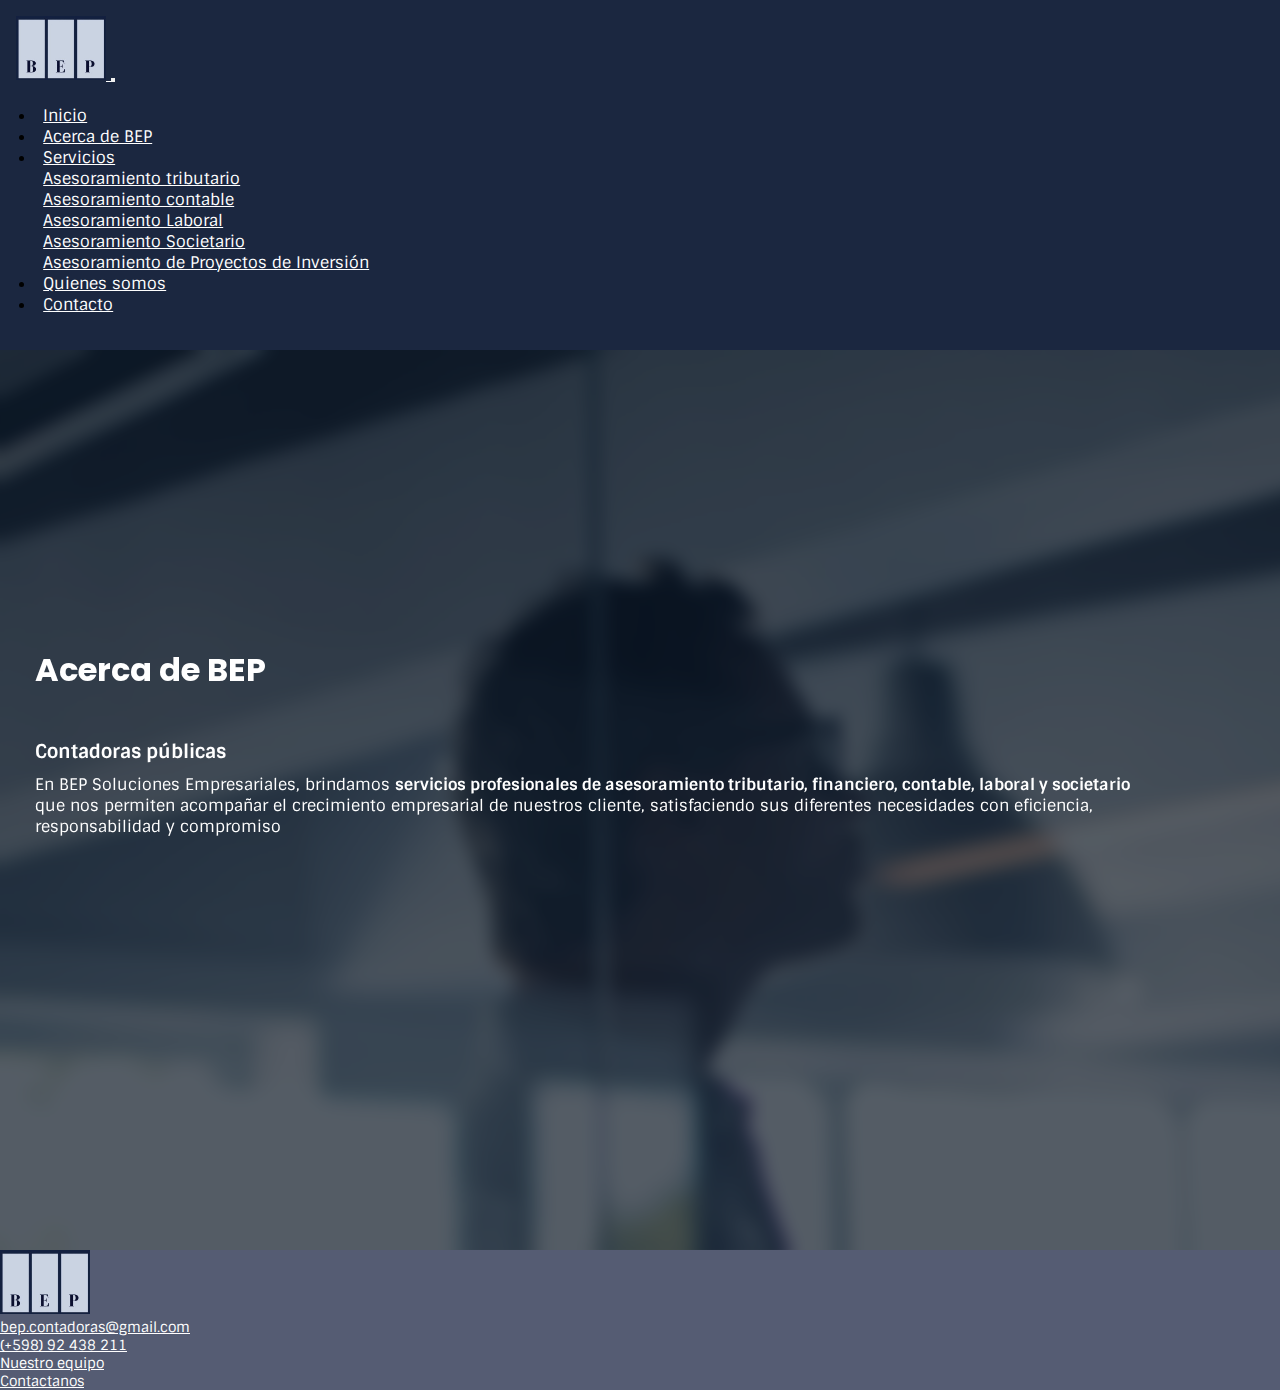
==== pages/acercade.html @ 39011330 "aplicando sass y scss" ====
<!-- lleva imagen con  texto de informacion de BEP -->
<!DOCTYPE html>
<html lang="es">
<head>
    <!-- icono  -->
    <link rel="shortcut icon" href="../logobep.ico">

    <!-- bootstrap -->
    <link rel="stylesheet" href="https://cdn.jsdelivr.net/npm/bootstrap@4.6.1/dist/css/bootstrap.min.css"
    integrity="sha384-zCbKRCUGaJDkqS1kPbPd7TveP5iyJE0EjAuZQTgFLD2ylzuqKfdKlfG/eSrtxUkn" crossorigin="anonymous" />

    <!-- archivo css -->
    <link rel="stylesheet" href="../css/styles.css">
    <!-- archivo responsive -->
    <link rel="stylesheet" href="../css/mediaqueries.css">

    <!--iconos font awesome -->
    <link rel="stylesheet" href="https://pro.fontawesome.com/releases/v5.10.0/css/all.css" integrity="sha384-AYmEC3Yw5cVb3ZcuHtOA93w35dYTsvhLPVnYs9eStHfGJvOvKxVfELGroGkvsg+p" crossorigin="anonymous"/>
   
    <!-- libreria de animación -->
    <link href="https://unpkg.com/aos@2.3.1/dist/aos.css" rel="stylesheet">

    <meta charset="UTF-8">
    <meta http-equiv="X-UA-Compatible" content="IE=edge">
    <meta name="viewport" content="width=device-width, initial-scale=1.0">
    <title>BEP: Acerca de</title>
</head>
<body>
    <div class="grid">
        <!-- espacio para el logo y las referncias -->
        <header class="header">

            <nav class="header__nav navbar-expand-sm navbar navbar-dark">
                <a class="navbar-brand" href="../index.html">
                    <img class="header__icono align-top" src="../assets/img/logobep.png" alt="logo BEP" />
                </a>
                <!-- Toggler/collapsibe Button -->
                <button class="navbar-toggler" type="button" data-toggle="collapse"
                    data-target="#collapsibleNavbar">
                    <span class="navbar-toggler-icon"></span>
                </button>

                <!-- nav links -->
                <div class="collapse navbar-collapse header__div__menu" id="collapsibleNavbar">
                    <ul class="navbar-nav ml-auto ">
                        <li class="nav-item px-2">
                            <a class="nav-link " href="../index.html">Inicio</a>
                        </li>
                        <li class="nav-item px-2">
                            <a class="nav-link" href="../pages/acercade.html">Acerca de BEP</a>
                        </li>
                        <li class="nav-item dropdown px-2">
                            <a class="nav-link" href="#" id="navbardrop" data-toggle="dropdown"
                                href="../pages/servicios.html">Servicios</a>
                            <ul class="header__nav__submenu dropdown-menu">
                                <li class="nav-item dropdown-item">
                                    <a class="nav-link" href="../pages/servicios.html#aTributario">Asesoramiento
                                        tributario</a>
                                </li>
                                <li class="nav-item dropdown-item">
                                    <a class="nav-link" href="../pages/servicios.html#aContable">Asesoramiento
                                        contable</a>
                                </li>
                                <li class="nav-item dropdown-item">
                                    <a class="nav-link" href="../pages/servicios.html#aLaboral">Asesoramiento
                                        Laboral</a>
                                </li>
                                <li class="nav-item dropdown-item">
                                    <a class="nav-link" href="../pages/servicios.html#aSocietario">Asesoramiento
                                        Societario</a>
                                </li>
                                <li class="nav-item dropdown-item">
                                    <a class="nav-link" href="../pages/servicios.html#aProyectos">Asesoramiento de
                                        Proyectos de Inversión</a>
                                </li>
                            </ul>
                        </li>
                        <li class="nav-item px-2">
                            <a class="nav-link" href="../pages/quienessomos.html">Quienes somos</a>
                        </li>
                        <li class="nav-item px-2">
                            <a class="nav-link" href="../pages/contacto.html">Contacto</a>
                        </li>
                    </ul>
                </div>
            </nav>
        </header>
        <!-- termina el espacio del logo y las referncias -->

        <section class="jumbotron section--acercaDe">
            <div class="section__div__titulo--acercaDe" data-aos="fade-up" data-aos-anchor-placement="top-bottom">
                <h1 class="display-1">Acerca de BEP</h1>
            </div>
            <div class="section__div__tercertitulo" data-aos="fade-up" data-aos-anchor-placement="top-bottom">
                <h3 class=" font-weight-bold">Contadoras públicas</h3> 
            </div>
            <div class="section__div__texto--acercaDe" data-aos="fade-up" data-aos-anchor-placement="top-bottom">
                <p>En BEP Soluciones Empresariales, brindamos <strong>servicios
                    profesionales de asesoramiento tributario, financiero,
                    contable, laboral y societario </strong> que nos permiten acompañar el
                    crecimiento empresarial de nuestros cliente, satisfaciendo sus
                    diferentes necesidades con eficiencia, responsabilidad y
                    compromiso 
                </p>
            </div>
        </section>
        
        <footer class="footer">
            <div class="container-fluid">
                <div class="row ">
                    <div class="footer__div col-lg-4 col-md-12  mt-4 mb-4  text-md-center text-s-center text-xs-center">
                        <a class="navbar-brand" href="../index.html">
                            <img class="footer__icono" src="../assets/img/logobep.png" alt="logo BEP" />
                        </a>
                    </div>

                    <!-- nav de contacto -->
                    <div class="col-lg-4 col-md-6 mt-4  ml-auto">
                        <nav class="footer__div__nav">
                            <ul class="footer__div__nav--contacto">
                                <li class="nav-item">
                                    <a class="nav-link" href="mailto:bep.contadoras@gmail.com">
                                        <i class="fas fa-phone"></i>
                                        bep.contadoras@gmail.com
                                    </a>
                                </li>
                                <li class="nav-item">
                                    <a class="nav-link"href="https://wa.me/59892438211">
                                        <i class="fas fa-at"></i>
                                        (+598) 92 438 211
                                    </a>
                                </li>
                            </ul>
                        </nav>
                    </div>

                    <div class="col-lg-4 col-md-6 mt-4  ml-auto">
                        <nav class="footer__div__nav">
                            <ul class="footer__div__nav--referencias">
                                <li class="nav-item"><a class="nav-link" href="../pages/quienessomos.html">Nuestro
                                        equipo</a></li>
                                <li class="nav-item"><a class="nav-link" href="../pages/contacto.html">Contactanos</a>
                                </li>
                            </ul>
                        </nav> 
                    </div>

                </div>
            </div>

        </footer>
    </div>
    
    <script src="https://unpkg.com/aos@2.3.1/dist/aos.js"></script>
    <script>
        AOS.init();
    </script>
    <script src="https://cdn.jsdelivr.net/npm/jquery@3.5.1/dist/jquery.slim.min.js"
        integrity="sha384-DfXdz2htPH0lsSSs5nCTpuj/zy4C+OGpamoFVy38MVBnE+IbbVYUew+OrCXaRkfj" crossorigin="anonymous">
    </script>
    <script src="https://cdn.jsdelivr.net/npm/popper.js@1.16.1/dist/umd/popper.min.js"
        integrity="sha384-9/reFTGAW83EW2RDu2S0VKaIzap3H66lZH81PoYlFhbGU+6BZp6G7niu735Sk7lN" crossorigin="anonymous">
    </script>
    <script src="https://cdn.jsdelivr.net/npm/bootstrap@4.6.1/dist/js/bootstrap.min.js"
        integrity="sha384-VHvPCCyXqtD5DqJeNxl2dtTyhF78xXNXdkwX1CZeRusQfRKp+tA7hAShOK/B/fQ2" crossorigin="anonymous">
    </script>
</body>
</html>
---- css/styles.css ----
/*grids*/
@import url("https://fonts.googleapis.com/css2?family=Poppins:wght@600&family=Sintony&display=swap");
@import url("https://fonts.googleapis.com/css2?family=Poppins:wght@600&family=Sintony&display=swap");
@import url("https://fonts.googleapis.com/css2?family=Poppins:wght@600&family=Sintony&display=swap");
@import url("https://fonts.googleapis.com/css2?family=Poppins:wght@600&family=Sintony&display=swap");
@import url("https://fonts.googleapis.com/css2?family=Poppins:wght@600&family=Sintony&display=swap");
.grid {
  display: grid;
  grid-template-areas: "header1" "imgInformacion" "footer1";
}

/*tipografia*/
h1, h2 {
  font-family: "Poppins", sans-serif;
}

h3, h4, h5, p, nav a {
  font-family: "Sintony", sans-serif;
}

/*paleta de colores*/
h1, h2, h3, h4, h5, p, nav a {
  color: #ffffff;
}

/*grids*/
.grid {
  display: grid;
  grid-template-areas: "header1" "imgInformacion" "footer1";
}

/*header*/
.header {
  grid-area: header1;
  position: relative;
  background-color: #1B2740;
  box-sizing: border-box;
}
.header .header__nav {
  padding: 1rem;
}
.header .header__nav .navbar-nav {
  align-items: center;
}
.header .header__nav button {
  border-color: transparent;
}
.header .header__nav .navbar-dark .navbar-nav .nav-link {
  color: #ffffff;
}
.header .header__nav .header__icono {
  width: 90px;
  height: auto;
}
.header .header__nav .header__div__menu {
  padding: 1.2rem;
}
.header .header__nav .header__div__menu a:hover {
  background-color: #686f86b4;
  border-radius: 15px;
}
.header .header__nav .header__div__menu a {
  font-family: "Sintony", sans-serif;
  color: #ffffff;
  padding: 0.5rem;
}
.header .header__nav .header__div__menu ul ul li {
  display: block;
}
.header .header__nav .header__div__menu ul li:hover > ul {
  display: block;
}
.header .header__nav .header__div__menu .header__nav__submenu {
  background-color: #1B2740;
}
.header .header__nav .header__div__menu .header__nav__submenu .dropdown-item:hover {
  background-color: #686f86;
}

/*tipografia*/
h1, h2 {
  font-family: "Poppins", sans-serif;
}

h3, h4, h5, p, nav a {
  font-family: "Sintony", sans-serif;
}

/*paleta de colores*/
h1, h2, h3, h4, h5, p, nav a {
  color: #ffffff;
}

/*grids*/
.grid {
  display: grid;
  grid-template-areas: "header1" "imgInformacion" "footer1";
}

/*footer*/
.footer {
  grid-area: footer1;
  display: flex;
  background-color: #555C73;
  height: auto;
}
.footer .row {
  align-items: center;
  justify-content: space-evenly;
}
.footer .row .footer__div {
  display: flex;
}
.footer .row .footer__div .footer__icono {
  width: 90px;
  height: auto;
}
.footer .row .col-lg-4 .col-md-6 {
  margin: 0;
}
.footer .row .footer__div__nav li {
  list-style: none;
}
.footer .row .footer__div__nav a {
  padding: 0;
  font-size: 0.9rem;
}
.footer .row .footer__div__nav a:hover {
  color: #0C1726;
  background-color: transparent;
}

/*secciones*/
.section--index,
.section--acercaDe,
.section--contacto,
.section--servicios,
.section--quienessomos {
  grid-area: imgInformacion;
}

/*index*/
.jumbotron {
  border-radius: 0;
  margin: 0;
  padding: 0;
  box-sizing: border-box;
}

.section--index {
  background-image: url("../assets/img/solucionesempresariales.png");
  height: 100vh;
  background-size: cover;
  display: flex;
  flex-direction: column;
  justify-content: center;
}

.section--index:before {
  content: "";
  background-color: #0C1726;
  width: 100%;
  height: 100vh;
  opacity: 0.7;
  position: absolute;
}

/* acerca de */
.section--acercaDe {
  background-image: url("../assets/img/acercade.png");
  height: 100vh;
  background-size: cover;
  display: flex;
  flex-direction: column;
  justify-content: center;
}

.section--acercaDe:before {
  content: "";
  background-color: #0C1726;
  width: 100%;
  height: 100vh;
  position: absolute;
  opacity: 0.7;
}

/* servicios */
.section--servicios {
  background-image: url("../assets/img/servicios.png");
  height: 100vh;
  background-size: cover;
  display: flex;
  flex-direction: column;
  justify-content: center;
  align-items: center;
}

.section--servicios:before {
  content: "";
  background-color: #0C1726;
  width: 100%;
  height: 100vh;
  position: absolute;
  opacity: 0.7;
}

/* quienes somos */
.section--quienessomos {
  background-image: url("../assets/img/quienessomos.png");
  height: 100vh;
  background-size: cover;
  display: flex;
  flex-direction: column;
  justify-content: center;
}

.section--quienessomos:before {
  content: "";
  background-color: #0C1726;
  width: 100%;
  height: 100vh;
  position: absolute;
  opacity: 0.7;
}

/* contacto-formulario */
.section--contacto {
  background-image: url("../assets/img/contactanos.png");
  height: 100vh;
  background-size: cover;
  display: flex;
  flex-direction: column;
  justify-content: center;
}

.section--contacto:before {
  content: "";
  background-color: #0C1726;
  width: 100%;
  height: 100vh;
  position: absolute;
  opacity: 0.7;
}

/*tipografia*/
h1, h2 {
  font-family: "Poppins", sans-serif;
}

h3, h4, h5, p, nav a {
  font-family: "Sintony", sans-serif;
}

/*paleta de colores*/
h1, h2, h3, h4, h5, p, nav a {
  color: #ffffff;
}

/*grids*/
.grid {
  display: grid;
  grid-template-areas: "header1" "imgInformacion" "footer1";
}

/*SECCION: Contacto*/
.section__div__article {
  display: flex;
  justify-content: center;
  align-content: center;
  margin: 0 auto;
}
.section__div__article .section__div__formulario {
  flex-basis: 100%;
  box-sizing: border-box;
  padding: 5px;
  width: 80vw;
  height: fit-content;
  background-color: #c5ced98a;
  border-radius: 9px;
  font-family: "Poppins", sans-serif;
  font-size: 1rem;
  position: relative;
  text-align: left;
  margin: 0 auto;
}
.section__div__article .section__div__formulario fieldset {
  border: none;
  padding: 15px 30px;
}
.section__div__article .section__div__formulario fieldset .section__div__campo {
  padding: 5px;
}
.section__div__article .section__div__formulario fieldset .section__div__campo label {
  width: 75vw;
}
.section__div__article .section__div__formulario fieldset .section__div__campo input, .section__div__article .section__div__formulario fieldset .section__div__campo textarea {
  border: solid 1px #8692b8;
  font-size: 1rem;
}
.section__div__article .section__div__formulario fieldset .section__div__campo .campo, .section__div__article .section__div__formulario fieldset .section__div__campo textarea {
  width: 100%;
  background-color: #ffffff94;
}
.section__div__article .section__div__formulario fieldset .section__div__campo .campo:focus {
  border-color: #0C1726;
}
.section__div__article .section__div__formulario fieldset .section__div__check {
  padding: 5px;
}

input {
  outline: none;
  border: none;
  padding: 8px;
  border-radius: 9px;
  font-size: 1rem;
}

textarea {
  outline: none;
  border: none;
  padding: 8px;
  width: 20vw;
  border-radius: 9px;
  font-size: 1rem;
}

/*SECCION:quienes somos*/
/*paleta de colores*/
h1, h2, h3, h4, h5, p, nav a {
  color: #ffffff;
}

/*grids*/
.grid {
  display: grid;
  grid-template-areas: "header1" "imgInformacion" "footer1";
}

/*tipografia*/
h1, h2 {
  font-family: "Poppins", sans-serif;
}

h3, h4, h5, p, nav a {
  font-family: "Sintony", sans-serif;
}

.section--quienessomos .container-fluid .row {
  align-items: center;
  justify-content: space-evenly;
}
.section--quienessomos .container-fluid div .card {
  margin-top: 8px;
  background-color: rgba(255, 255, 255, 0.747);
  border-right: 1px solid #686f86;
  border-radius: 15px;
  box-sizing: border-box;
}
.section--quienessomos .container-fluid div .card .col-md-3 .contadora img {
  padding: 10px;
  margin: 0 auto;
  align-self: center;
  text-align: center;
}
.section--quienessomos .container-fluid div .card h4 {
  color: #0C1726;
}
.section--quienessomos .container-fluid div .card p {
  color: #151b25;
  font-size: 1rem;
  z-index: 998;
  text-align: center;
}

/* SECCION: servicios */
/*tipografia*/
h1, h2 {
  font-family: "Poppins", sans-serif;
}

h3, h4, h5, p, nav a {
  font-family: "Sintony", sans-serif;
}

/*paleta de colores*/
h1, h2, h3, h4, h5, p, nav a {
  color: #ffffff;
}

/*grids*/
.grid {
  display: grid;
  grid-template-areas: "header1" "imgInformacion" "footer1";
}

.section__div__table {
  display: flex;
  height: 100vh;
  align-items: center;
  width: 95vw;
  margin: 8vh 1vw;
}

.servicio {
  background-color: rgba(255, 255, 255, 0.705);
  border-right: 1px solid #686f86;
  border-radius: 15px;
  width: 19%;
  height: 80%;
  margin: 10px;
  padding-bottom: 9px;
  align-items: center;
  position: relative;
}

.servicio__imagen {
  display: flex;
  justify-self: center;
  padding-top: 10px;
  width: 90px;
  height: auto;
  margin: 0 auto;
}

.servicio__tipo {
  font-family: "Poppins", sans-serif;
  color: #0C1726;
  margin-bottom: 8px;
  letter-spacing: 1px;
  text-align: center;
}

.servicio__tipo h2 {
  font-size: 1.5rem;
}

.servicio__detalle {
  display: flex;
  flex-direction: column;
  justify-items: center;
  font-family: "Poppins", sans-serif;
  font-size: 0.75rem;
  width: 17vw;
  list-style: none;
  text-align: center;
  color: #0C1726;
}

.servicio__detalle__item {
  width: 100%;
  border-top: 1px solid #8692b8;
  padding: 7px;
}

.servicio:last-child {
  border-right: none;
}

/*botones*/
/*paleta de colores*/
h1, h2, h3, h4, h5, p, nav a {
  color: #ffffff;
}

.section__div__botones {
  z-index: 998;
}
.section__div__botones .boton {
  border-radius: 10px;
  display: inline-block;
  padding: 5px 20px;
  box-shadow: 0 0 40px -10px #000;
}
.section__div__botones .boton--blanco {
  color: #0C1726;
  background-color: #ffffff;
}
.section__div__botones .boton--blanco:hover {
  color: #ffffff;
  background-color: #555C73;
}
.section__div__botones .boton--blanco:active {
  background-color: #1B2740;
}

* {
  margin: 0;
  padding: 0;
  box-sizing: border-box;
}

body {
  text-align: left;
}

/*contenedores*/
/* h1 */
.section__div__titulo {
  display: flex;
  z-index: 998;
  width: 40vw;
  padding: 5px 5px 10px 35px;
  margin-bottom: 30px;
}

.section__div__titulo--acercaDe {
  display: flex;
  z-index: 998;
  width: 45vw;
  padding: 0 5px 10px 35px;
  margin-bottom: 30px;
}

.section__div__titulo--contacto {
  display: flex;
  z-index: 998;
  width: 65vw;
  padding: 5px 5px 10px 35px;
}

/* h2 */
.section__div__segundotitulo {
  z-index: 998;
  font-size: 1.7rem;
  text-align: center;
  margin-bottom: 40px;
}

/* h3 */
.section__div__tercertitulo {
  display: flex;
  z-index: 998;
  width: 40vw;
  padding: 5px 5px 10px 35px;
}

/* h4 */
.section__div__equipo h4 {
  z-index: 998;
  text-align: center;
  font-size: 1.1rem;
}

/* p */
.section__div__texto {
  display: flex;
  width: 90vw;
  height: 20vh;
  z-index: 998;
  padding: 0px 5px 50px 35px;
}

.section__div__texto--acercaDe {
  display: flex;
  width: 90vw;
  height: 20vh;
  z-index: 998;
  padding: 0px 5px 50px 35px;
}

/*# sourceMappingURL=styles.css.map */
---- css/mediaqueries.css ----
@charset "UTF-8";
/* media queries */
@media (max-width: 1200px) {
  /* títulos */
  .display-1 {
    font-size: 5rem;
  }

  /* titulo h3 */
  .section__div__tercertitulo h3 {
    font-size: 1.4rem;
  }
}
@media (max-width: 992px) {
  /* footer */
  .footer .footer__div {
    justify-content: center;
  }
  .footer .footer__div__nav {
    display: flex;
    justify-content: space-evenly;
  }

  .section--quienessomos .container-fluid {
    /* card */
  }
  .section--quienessomos .container-fluid .section__div--contadoras {
    box-sizing: border-box;
    display: flex;
  }
}
@media (max-width: 860px) {
  /* header */
  .header .header__nav .header__div__menu a {
    font-size: 0.95rem;
  }
}
@media (max-width: 815px) {
  /* header */
  .header .header__nav .header__div__menu a {
    font-size: 0.9rem;
  }

  /* títulos */
  .display-1 {
    font-size: 4rem;
  }

  /* titulo h3 */
  .section__div__tercertitulo h3 {
    font-size: 1.2rem;
  }

  /* texto */
  p {
    font-size: 1rem;
  }

  /* contenedor titulos */
  .section__div__titulo,
.section__div__titulo--acercaDe {
    margin-bottom: 20px;
  }

  /* quienes somos seccion */
  .section--quienessomos {
    justify-content: space-between;
  }
}
@media (max-width: 760px) {
  /* footer */
  .footer__div__nav {
    text-align: center;
  }
}
@media (max-width: 620px) {
  /* header */
  .header .header__nav .header__div__menu a {
    font-size: 0.8rem;
  }
}
@media (max-width: 592px) {
  /* header */
  .header .header__nav .header__div__menu a {
    font-size: 0.75rem;
  }

  /* títulos */
  .display-1 {
    font-size: 3.5rem;
  }

  /* titulo h3 */
  .section__div__tercertitulo h3 {
    font-size: 1rem;
  }

  /* texto */
  p {
    font-size: 0.95rem;
  }
}
@media (max-width: 576.5px) {
  /* header icono */
  /* header icono */
  .header .header__nav .header__icono {
    width: 80px;
    height: auto;
  }

  /*footer*/
  .footer .row .footer__div .footer__icono {
    width: 80px;
    height: auto;
  }
}
@media (max-width: 505px) {
  /* títulos */
  .display-1 {
    font-size: 3.2rem;
  }

  /* titulo h3 */
  .section__div__tercertitulo h3 {
    font-size: 0.97rem;
  }

  /* texto */
  p {
    font-size: 0.9rem;
  }
}
@media (max-width: 470px) {
  /* header icono */
  .header .header__nav .header__icono {
    width: 70px;
    height: auto;
  }

  /*footer*/
  .footer .row .footer__div .footer__icono {
    width: 70px;
    height: auto;
  }
  .footer .row .footer__div__nav a {
    font-size: 0.85rem;
  }

  /* títulos */
  .display-1 {
    font-size: 3rem;
  }

  /* titulo h3 */
  .section__div__tercertitulo h3 {
    font-size: 0.9rem;
  }

  /* texto */
  p {
    font-size: 0.86rem;
  }
}
@media (max-width: 440px) {
  /* títulos */
  .display-1 {
    font-size: 2.5rem;
  }

  /* titulo h3 */
  .section__div__tercertitulo h3 {
    font-size: 0.85rem;
  }
}

/*# sourceMappingURL=mediaqueries.css.map */
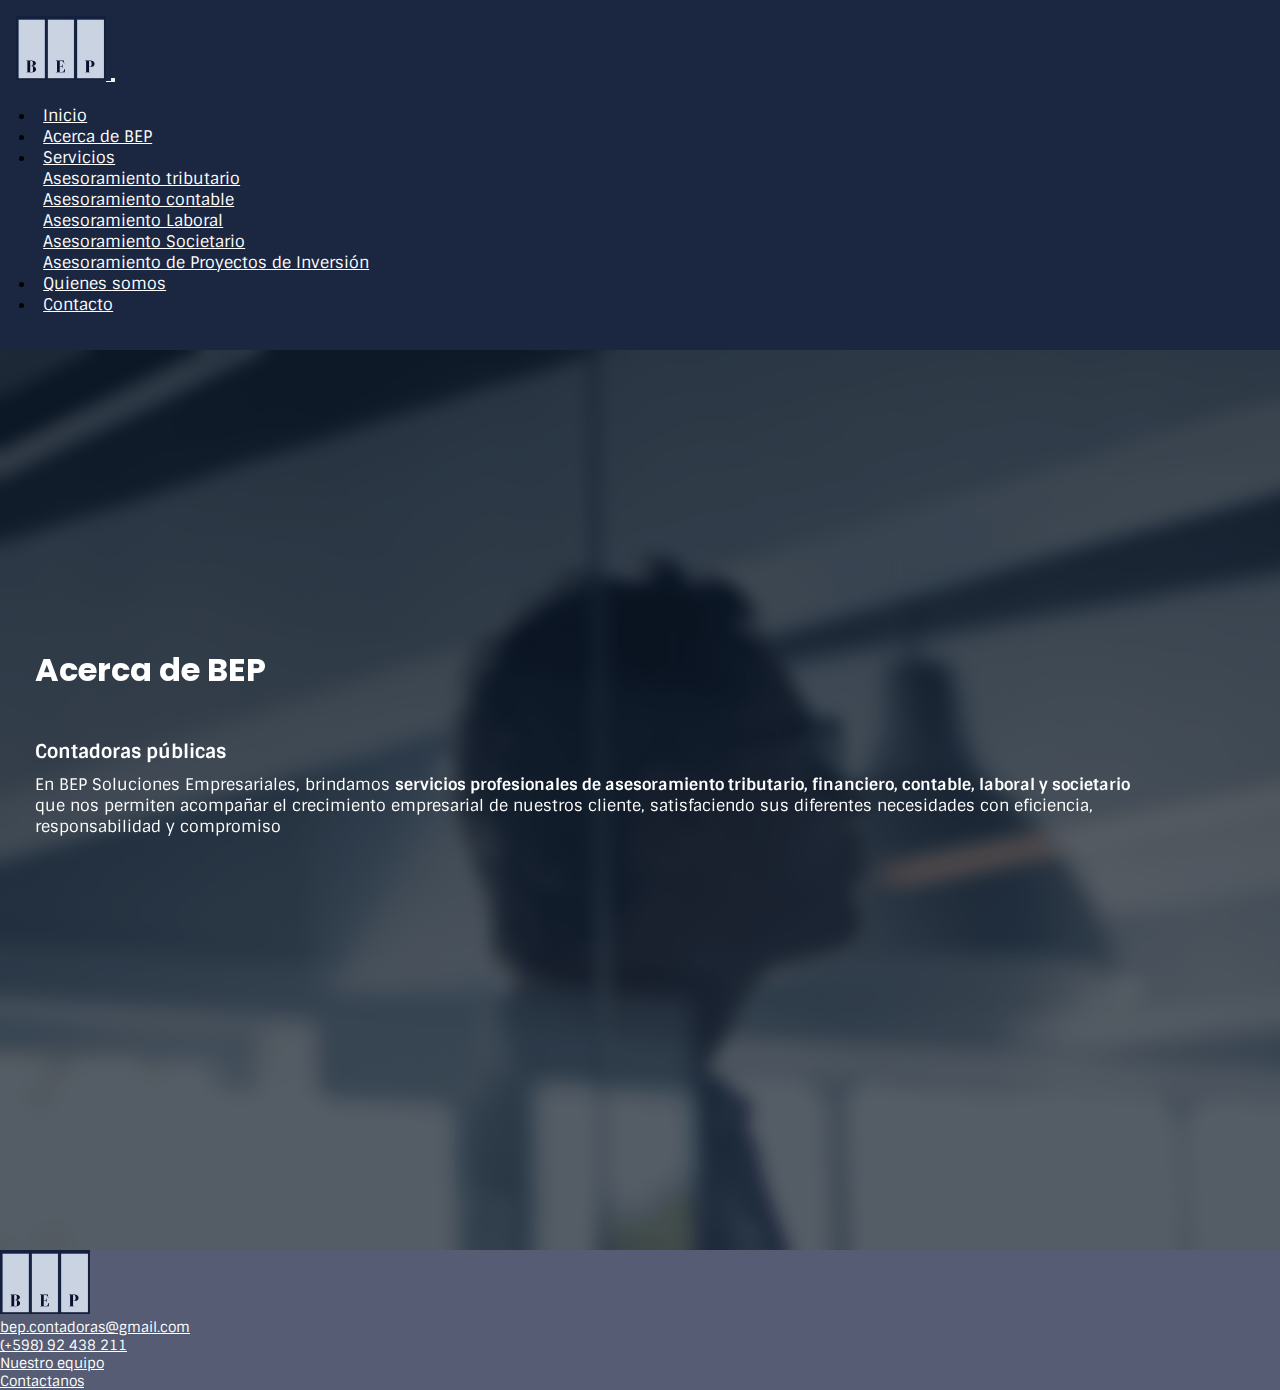
==== commit 14cebb5a: "Agregado de keywords y descripciones" ====
--- a/pages/acercade.html
+++ b/pages/acercade.html
@@ -23,6 +23,8 @@
     <meta charset="UTF-8">
     <meta http-equiv="X-UA-Compatible" content="IE=edge">
     <meta name="viewport" content="width=device-width, initial-scale=1.0">
+    <meta name="description" content="Forma de trabajo de BEP">
+    <meta name="keywords" content="TRABAJO, EMPRESAS, ASESORAMIENTO, SOLUCIONES, CONTADORAS, SERVICIOS">
     <title>BEP: Acerca de</title>
 </head>
 <body>
--- a/css/styles.css
+++ b/css/styles.css
@@ -1,20 +1,12 @@
-/*grids*/
+@charset "UTF-8";
 @import url("https://fonts.googleapis.com/css2?family=Poppins:wght@600&family=Sintony&display=swap");
-@import url("https://fonts.googleapis.com/css2?family=Poppins:wght@600&family=Sintony&display=swap");
-@import url("https://fonts.googleapis.com/css2?family=Poppins:wght@600&family=Sintony&display=swap");
-@import url("https://fonts.googleapis.com/css2?family=Poppins:wght@600&family=Sintony&display=swap");
-@import url("https://fonts.googleapis.com/css2?family=Poppins:wght@600&family=Sintony&display=swap");
-.grid {
-  display: grid;
-  grid-template-areas: "header1" "imgInformacion" "footer1";
-}
 
 /*tipografia*/
-h1, h2 {
+h1, h2, label {
   font-family: "Poppins", sans-serif;
 }
 
-h3, h4, h5, p, nav a {
+h3, h4, h5, p, input, nav a {
   font-family: "Sintony", sans-serif;
 }
 
@@ -75,26 +67,6 @@
 }
 .header .header__nav .header__div__menu .header__nav__submenu .dropdown-item:hover {
   background-color: #686f86;
-}
-
-/*tipografia*/
-h1, h2 {
-  font-family: "Poppins", sans-serif;
-}
-
-h3, h4, h5, p, nav a {
-  font-family: "Sintony", sans-serif;
-}
-
-/*paleta de colores*/
-h1, h2, h3, h4, h5, p, nav a {
-  color: #ffffff;
-}
-
-/*grids*/
-.grid {
-  display: grid;
-  grid-template-areas: "header1" "imgInformacion" "footer1";
 }
 
 /*footer*/
@@ -147,15 +119,17 @@
   box-sizing: border-box;
 }
 
+section, .section--contacto, .section--quienessomos, .section--servicios, .section--acercaDe, .section--index {
+  height: 100vh;
+  background-size: cover;
+  display: flex;
+  flex-direction: column;
+  justify-content: center;
+}
+
 .section--index {
   background-image: url("../assets/img/solucionesempresariales.png");
-  height: 100vh;
-  background-size: cover;
-  display: flex;
-  flex-direction: column;
-  justify-content: center;
-}
-
+}
 .section--index:before {
   content: "";
   background-color: #0C1726;
@@ -168,300 +142,189 @@
 /* acerca de */
 .section--acercaDe {
   background-image: url("../assets/img/acercade.png");
-  height: 100vh;
-  background-size: cover;
-  display: flex;
-  flex-direction: column;
-  justify-content: center;
-}
-
+}
 .section--acercaDe:before {
   content: "";
   background-color: #0C1726;
   width: 100%;
   height: 100vh;
+  opacity: 0.7;
   position: absolute;
-  opacity: 0.7;
 }
 
 /* servicios */
 .section--servicios {
   background-image: url("../assets/img/servicios.png");
-  height: 100vh;
-  background-size: cover;
-  display: flex;
-  flex-direction: column;
-  justify-content: center;
-  align-items: center;
-}
-
+}
 .section--servicios:before {
   content: "";
   background-color: #0C1726;
   width: 100%;
   height: 100vh;
+  opacity: 0.7;
   position: absolute;
-  opacity: 0.7;
 }
 
 /* quienes somos */
 .section--quienessomos {
   background-image: url("../assets/img/quienessomos.png");
-  height: 100vh;
-  background-size: cover;
-  display: flex;
-  flex-direction: column;
-  justify-content: center;
-}
-
+}
 .section--quienessomos:before {
   content: "";
   background-color: #0C1726;
   width: 100%;
   height: 100vh;
+  opacity: 0.7;
   position: absolute;
-  opacity: 0.7;
 }
 
 /* contacto-formulario */
 .section--contacto {
   background-image: url("../assets/img/contactanos.png");
-  height: 100vh;
-  background-size: cover;
-  display: flex;
-  flex-direction: column;
-  justify-content: center;
-}
-
+}
 .section--contacto:before {
   content: "";
   background-color: #0C1726;
   width: 100%;
   height: 100vh;
+  opacity: 0.7;
   position: absolute;
-  opacity: 0.7;
-}
-
-/*tipografia*/
-h1, h2 {
+}
+
+/*SECCION: Contacto*/
+.section--contacto .container-fluid {
+  box-sizing: border-box;
+  z-index: 998;
+  font-size: 0.95rem;
+}
+.section--contacto .container-fluid fieldset {
+  background-color: #c5ced98a;
+  margin: 0 auto;
+  padding: 0.9rem;
+  border-radius: 12px;
+  max-width: 950px;
+}
+.section--contacto .container-fluid fieldset div label {
+  color: #0C1726;
+}
+.section--contacto .container-fluid fieldset div input {
+  font-size: 0.8rem;
+}
+.section--contacto .container-fluid fieldset div small {
+  color: #1B2740;
+  padding-left: 5px;
+}
+.section--contacto .container-fluid fieldset div textarea {
+  max-height: 120px;
+  min-height: 80px;
+  border-radius: 12px;
+  font-size: 0.8rem;
+}
+.section--contacto .container-fluid fieldset div .custom-control-input:checked ~ .custom-control-label::before {
+  background-color: #1B2740;
+  border-color: #0C1726;
+  color: #ffffff;
+}
+.section--contacto .container-fluid fieldset .btn {
+  border-radius: 12px;
+  padding: 0.32rem;
+  margin-top: 1rem;
+  font-size: 0.8rem;
   font-family: "Poppins", sans-serif;
 }
-
-h3, h4, h5, p, nav a {
-  font-family: "Sintony", sans-serif;
-}
-
-/*paleta de colores*/
-h1, h2, h3, h4, h5, p, nav a {
-  color: #ffffff;
-}
-
-/*grids*/
-.grid {
-  display: grid;
-  grid-template-areas: "header1" "imgInformacion" "footer1";
-}
-
-/*SECCION: Contacto*/
-.section__div__article {
-  display: flex;
-  justify-content: center;
-  align-content: center;
-  margin: 0 auto;
-}
-.section__div__article .section__div__formulario {
-  flex-basis: 100%;
-  box-sizing: border-box;
-  padding: 5px;
-  width: 80vw;
-  height: fit-content;
-  background-color: #c5ced98a;
-  border-radius: 9px;
-  font-family: "Poppins", sans-serif;
-  font-size: 1rem;
+.section--contacto .container-fluid fieldset .btn-light {
+  background-color: #ffffff;
+  border-color: transparent;
+}
+.section--contacto .container-fluid fieldset .btn-light:hover {
+  background-color: #555C73;
+  color: #ffffff;
+  transition: 0.3s ease-in-out;
+}
+.section--contacto .container-fluid fieldset .btn-light:focus {
+  background-color: #0C1726;
+  color: #ffffff;
+}
+
+.section--quienessomos .container-fluid .section__div__segundotitulo {
   position: relative;
-  text-align: left;
-  margin: 0 auto;
-}
-.section__div__article .section__div__formulario fieldset {
-  border: none;
-  padding: 15px 30px;
-}
-.section__div__article .section__div__formulario fieldset .section__div__campo {
-  padding: 5px;
-}
-.section__div__article .section__div__formulario fieldset .section__div__campo label {
-  width: 75vw;
-}
-.section__div__article .section__div__formulario fieldset .section__div__campo input, .section__div__article .section__div__formulario fieldset .section__div__campo textarea {
-  border: solid 1px #8692b8;
-  font-size: 1rem;
-}
-.section__div__article .section__div__formulario fieldset .section__div__campo .campo, .section__div__article .section__div__formulario fieldset .section__div__campo textarea {
-  width: 100%;
-  background-color: #ffffff94;
-}
-.section__div__article .section__div__formulario fieldset .section__div__campo .campo:focus {
-  border-color: #0C1726;
-}
-.section__div__article .section__div__formulario fieldset .section__div__check {
-  padding: 5px;
-}
-
-input {
-  outline: none;
-  border: none;
-  padding: 8px;
-  border-radius: 9px;
-  font-size: 1rem;
-}
-
-textarea {
-  outline: none;
-  border: none;
-  padding: 8px;
-  width: 20vw;
-  border-radius: 9px;
-  font-size: 1rem;
-}
-
-/*SECCION:quienes somos*/
-/*paleta de colores*/
-h1, h2, h3, h4, h5, p, nav a {
-  color: #ffffff;
-}
-
-/*grids*/
-.grid {
-  display: grid;
-  grid-template-areas: "header1" "imgInformacion" "footer1";
-}
-
-/*tipografia*/
-h1, h2 {
-  font-family: "Poppins", sans-serif;
-}
-
-h3, h4, h5, p, nav a {
-  font-family: "Sintony", sans-serif;
-}
-
+}
 .section--quienessomos .container-fluid .row {
   align-items: center;
   justify-content: space-evenly;
 }
-.section--quienessomos .container-fluid div .card {
+.section--quienessomos .container-fluid .row .hoverZoom {
+  overflow: hidden;
+}
+.section--quienessomos .container-fluid .row .card {
   margin-top: 8px;
   background-color: rgba(255, 255, 255, 0.747);
   border-right: 1px solid #686f86;
   border-radius: 15px;
   box-sizing: border-box;
-}
-.section--quienessomos .container-fluid div .card .col-md-3 .contadora img {
+  width: 27vw;
+  max-height: 80vw;
+}
+.section--quienessomos .container-fluid .row .card .contadora {
   padding: 10px;
   margin: 0 auto;
   align-self: center;
   text-align: center;
-}
-.section--quienessomos .container-fluid div .card h4 {
+  width: 90px;
+}
+.section--quienessomos .container-fluid .row .card h4 {
   color: #0C1726;
-}
-.section--quienessomos .container-fluid div .card p {
+  font-weight: bold;
+}
+.section--quienessomos .container-fluid .row .card p {
   color: #151b25;
   font-size: 1rem;
   z-index: 998;
   text-align: center;
-}
-
-/* SECCION: servicios */
-/*tipografia*/
-h1, h2 {
-  font-family: "Poppins", sans-serif;
-}
-
-h3, h4, h5, p, nav a {
-  font-family: "Sintony", sans-serif;
-}
-
-/*paleta de colores*/
-h1, h2, h3, h4, h5, p, nav a {
-  color: #ffffff;
-}
-
-/*grids*/
-.grid {
-  display: grid;
-  grid-template-areas: "header1" "imgInformacion" "footer1";
-}
-
-.section__div__table {
-  display: flex;
-  height: 100vh;
-  align-items: center;
-  width: 95vw;
-  margin: 8vh 1vw;
-}
-
-.servicio {
+  padding: 10px;
+}
+
+/* animación*/
+.section__div--contadoras:hover .hoverZoom {
+  filter: blur(4px);
+  opacity: 0.5;
+  box-shadow: none;
+}
+
+.section__div--contadoras:hover .hoverZoom:hover {
+  filter: blur(0px);
+  opacity: 1;
+  box-shadow: 0 8px 20px 0px #151b25;
+  transform: scale(1.2);
+  transition: 0.8s ease-in-out;
+}
+
+
+.section--servicios .container-fluid .card-deck .card {
   background-color: rgba(255, 255, 255, 0.705);
-  border-right: 1px solid #686f86;
+  max-height: 750px;
   border-radius: 15px;
-  width: 19%;
-  height: 80%;
-  margin: 10px;
-  padding-bottom: 9px;
-  align-items: center;
-  position: relative;
-}
-
-.servicio__imagen {
-  display: flex;
-  justify-self: center;
-  padding-top: 10px;
+}
+.section--servicios .container-fluid .card-deck .card h2 {
+  font-size: 1.5rem;
+  color: #0C1726;
+  text-align: center;
+}
+.section--servicios .container-fluid .card-deck .card .servicio__imagen {
   width: 90px;
   height: auto;
   margin: 0 auto;
-}
-
-.servicio__tipo {
+  align-self: center;
+}
+.section--servicios .container-fluid .card-deck .card .list-group {
   font-family: "Poppins", sans-serif;
-  color: #0C1726;
-  margin-bottom: 8px;
-  letter-spacing: 1px;
-  text-align: center;
-}
-
-.servicio__tipo h2 {
-  font-size: 1.5rem;
-}
-
-.servicio__detalle {
-  display: flex;
-  flex-direction: column;
-  justify-items: center;
-  font-family: "Poppins", sans-serif;
-  font-size: 0.75rem;
-  width: 17vw;
-  list-style: none;
-  text-align: center;
-  color: #0C1726;
-}
-
-.servicio__detalle__item {
-  width: 100%;
-  border-top: 1px solid #8692b8;
-  padding: 7px;
-}
-
-.servicio:last-child {
-  border-right: none;
+  font-size: 0.8rem;
+}
+.section--servicios .container-fluid .card-deck .card .list-group .list-group-item {
+  background-color: transparent;
 }
 
 /*botones*/
-/*paleta de colores*/
-h1, h2, h3, h4, h5, p, nav a {
-  color: #ffffff;
-}
 
 .section__div__botones {
   z-index: 998;
@@ -481,7 +344,7 @@
   background-color: #555C73;
 }
 .section__div__botones .boton--blanco:active {
-  background-color: #1B2740;
+  background-color: #555C73;
 }
 
 * {
--- a/css/mediaqueries.css
+++ b/css/mediaqueries.css
@@ -1,5 +1,20 @@
 @charset "UTF-8";
 /* media queries */
+@media (max-width: 1400px) {
+  .section--servicios .container-fluid .card-deck .card {
+    max-height: 750px;
+  }
+  .section--servicios .container-fluid .card-deck .card h2 {
+    font-size: 1.2rem;
+  }
+  .section--servicios .container-fluid .card-deck .card .servicio__imagen {
+    width: 80px;
+    height: auto;
+  }
+  .section--servicios .container-fluid .card-deck .card .list-group {
+    font-size: 0.7rem;
+  }
+}
 @media (max-width: 1200px) {
   /* títulos */
   .display-1 {
@@ -9,6 +24,40 @@
   /* titulo h3 */
   .section__div__tercertitulo h3 {
     font-size: 1.4rem;
+  }
+
+  .section--servicios .container-fluid .card-deck .card {
+    min-width: 250px;
+    align-items: center;
+    margin: 15px;
+  }
+  .section--servicios .container-fluid .card-deck .card h2 {
+    font-size: 1.1rem;
+  }
+  .section--servicios .container-fluid .card-deck .card .servicio__imagen {
+    width: 70px;
+    height: auto;
+  }
+  .section--servicios .container-fluid .card-deck .card .list-group {
+    font-size: 0.65rem;
+  }
+}
+@media (max-width: 1000px) {
+  .section--servicios .container-fluid {
+    box-sizing: border-box;
+  }
+  .section--servicios .container-fluid .card-deck .card {
+    max-width: 100px;
+  }
+  .section--servicios .container-fluid .card-deck .card h2 {
+    font-size: 1rem;
+  }
+  .section--servicios .container-fluid .card-deck .card .servicio__imagen {
+    width: 60px;
+    height: auto;
+  }
+  .section--servicios .container-fluid .card-deck .card .list-group {
+    font-size: 0.6rem;
   }
 }
 @media (max-width: 992px) {
@@ -28,12 +77,40 @@
     box-sizing: border-box;
     display: flex;
   }
+  .section--quienessomos .container-fluid .section__div--contadoras .card h4 {
+    font-size: 1.1rem;
+  }
+  .section--quienessomos .container-fluid .section__div--contadoras .card p {
+    font-size: 0.9rem;
+  }
+
+  .section__div__titulo--contacto h1 {
+    font-size: 2.2rem;
+  }
 }
 @media (max-width: 860px) {
   /* header */
   .header .header__nav .header__div__menu a {
     font-size: 0.95rem;
   }
+
+  .section--quienessomos div h2 {
+    font-size: 1.5rem;
+  }
+  .section--quienessomos .container-fluid {
+    margin-top: 150px;
+    /* card */
+  }
+  .section--quienessomos .container-fluid .section__div--contadoras {
+    box-sizing: border-box;
+    display: flex;
+  }
+  .section--quienessomos .container-fluid .section__div--contadoras .card h4 {
+    font-size: 1.1rem;
+  }
+  .section--quienessomos .container-fluid .section__div--contadoras .card p {
+    font-size: 0.9rem;
+  }
 }
 @media (max-width: 815px) {
   /* header */
@@ -72,12 +149,60 @@
   .footer__div__nav {
     text-align: center;
   }
+
+  .section--quienessomos .container-fluid .row .card {
+    max-width: 350px;
+  }
+  .section--quienessomos .container-fluid .row .card h4 {
+    font-size: 1.2rem;
+  }
+  .section--quienessomos .container-fluid .row .card p {
+    font-size: 0.9rem;
+  }
+}
+@media (max-width: 710px) {
+  .section--quienessomos .container-fluid .row .card {
+    max-width: 350px;
+  }
+  .section--quienessomos .container-fluid .row .card h4 {
+    font-size: 1.1rem;
+  }
+  .section--quienessomos .container-fluid .row .card p {
+    font-size: 0.85rem;
+  }
 }
 @media (max-width: 620px) {
   /* header */
   .header .header__nav .header__div__menu a {
     font-size: 0.8rem;
   }
+
+  .section__div__titulo--contacto h1 {
+    font-size: 2rem;
+  }
+
+  .section--contacto .container-fluid {
+    font-size: 0.9rem;
+  }
+
+  .section--quienessomos .container-fluid .row {
+    display: block;
+  }
+  .section--quienessomos .container-fluid .row .card {
+    margin: 0 auto;
+    width: 270px;
+    max-height: 120px;
+    margin-bottom: 15px;
+  }
+  .section--quienessomos .container-fluid .row .card .contadora {
+    width: 80px;
+  }
+  .section--quienessomos .container-fluid .row .card h4 {
+    font-size: 1rem;
+  }
+  .section--quienessomos .container-fluid .row .card p {
+    visibility: hidden;
+  }
 }
 @media (max-width: 592px) {
   /* header */
@@ -102,7 +227,6 @@
 }
 @media (max-width: 576.5px) {
   /* header icono */
-  /* header icono */
   .header .header__nav .header__icono {
     width: 80px;
     height: auto;
@@ -128,6 +252,14 @@
   /* texto */
   p {
     font-size: 0.9rem;
+  }
+
+  .section__div__titulo--contacto h1 {
+    font-size: 1.9rem;
+  }
+
+  .section--contacto .container-fluid {
+    font-size: 0.85rem;
   }
 }
 @media (max-width: 470px) {
@@ -171,6 +303,17 @@
   .section__div__tercertitulo h3 {
     font-size: 0.85rem;
   }
+
+  .section__div__titulo--contacto h1 {
+    font-size: 1.7rem;
+  }
+
+  .section--contacto .container-fluid {
+    font-size: 0.8rem;
+  }
+  .section--contacto .container-fluid fieldset .btn {
+    font-size: 0.7rem;
+  }
 }
 
 /*# sourceMappingURL=mediaqueries.css.map */
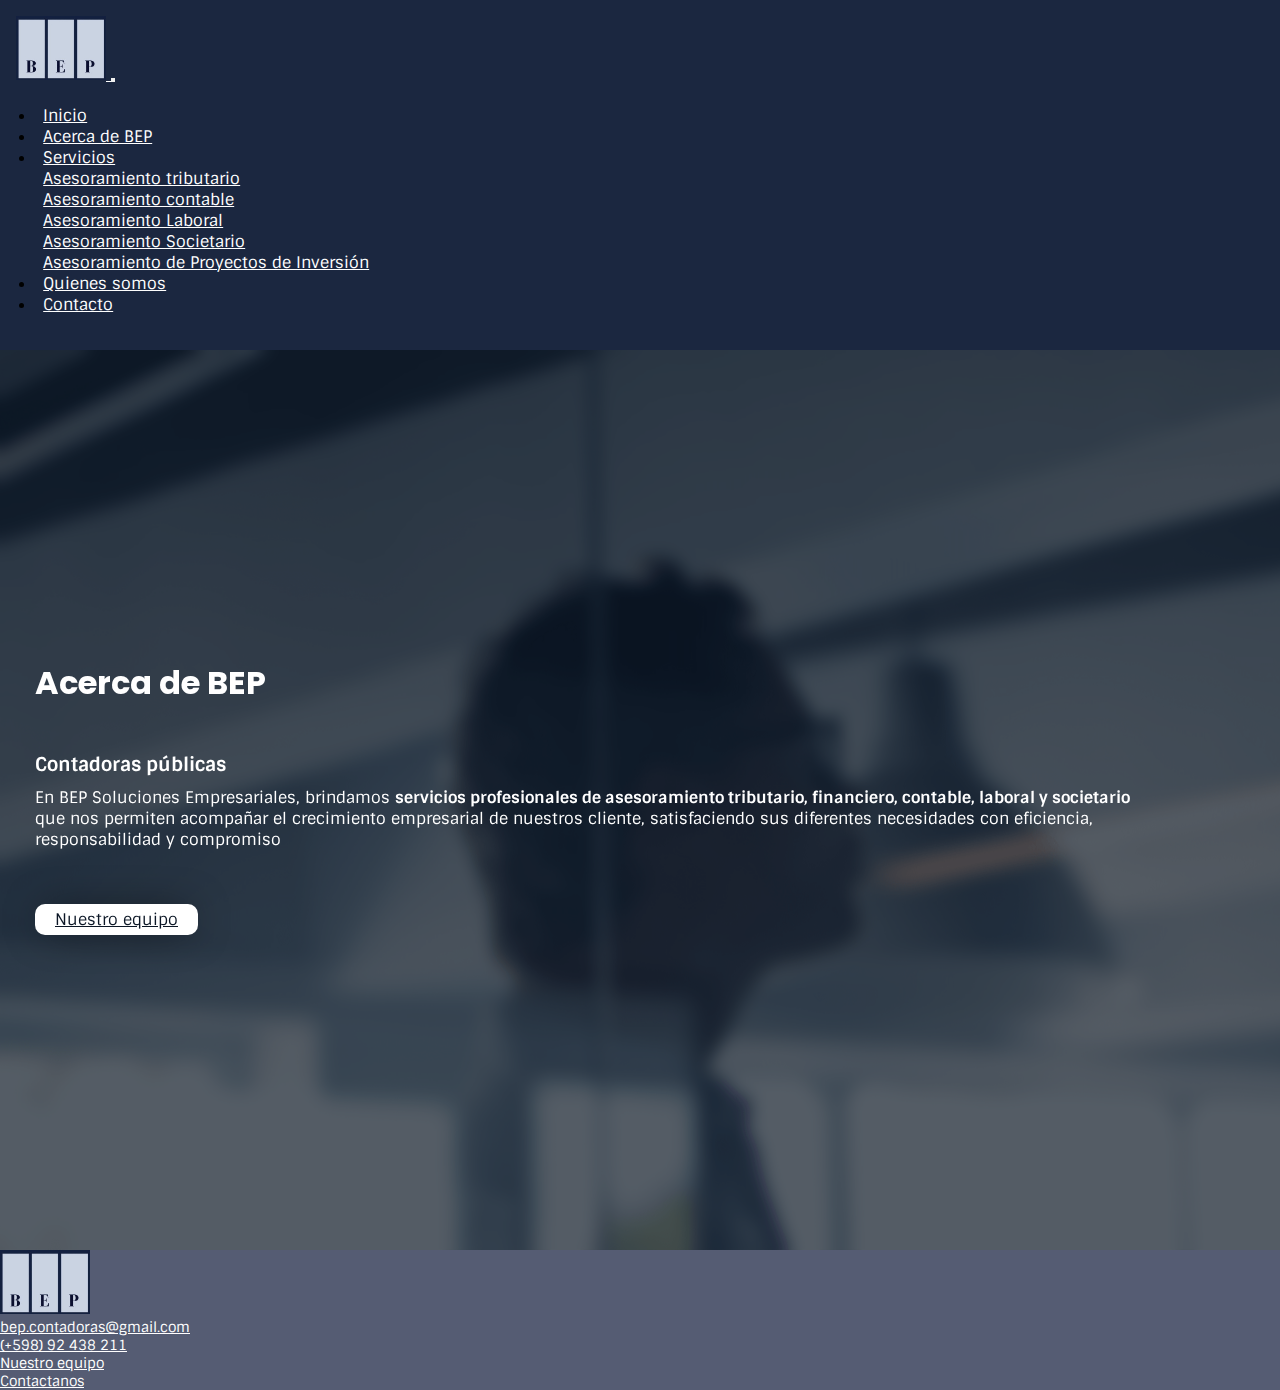
==== commit 10105e3c: "slider servicios" ====
--- a/pages/acercade.html
+++ b/pages/acercade.html
@@ -97,13 +97,17 @@
                 <h3 class=" font-weight-bold">Contadoras públicas</h3> 
             </div>
             <div class="section__div__texto--acercaDe" data-aos="fade-up" data-aos-anchor-placement="top-bottom">
-                <p>En BEP Soluciones Empresariales, brindamos <strong>servicios
+                <p>
+                    En BEP Soluciones Empresariales, brindamos <strong>servicios
                     profesionales de asesoramiento tributario, financiero,
                     contable, laboral y societario </strong> que nos permiten acompañar el
                     crecimiento empresarial de nuestros cliente, satisfaciendo sus
                     diferentes necesidades con eficiencia, responsabilidad y
                     compromiso 
                 </p>
+            </div>
+            <div class="section__div__botones" data-aos="fade-up" data-aos-anchor-placement="top-bottom">
+                <a class="btn boton boton--blanco boton--link" href="./pages/servicios.html" role="button">Nuestro equipo</a>
             </div>
         </section>
         
--- a/css/styles.css
+++ b/css/styles.css
@@ -1,12 +1,22 @@
 @charset "UTF-8";
+/*grids*/
 @import url("https://fonts.googleapis.com/css2?family=Poppins:wght@600&family=Sintony&display=swap");
+@import url("https://fonts.googleapis.com/css2?family=Poppins:wght@600&family=Sintony&display=swap");
+@import url("https://fonts.googleapis.com/css2?family=Poppins:wght@600&family=Sintony&display=swap");
+@import url("https://fonts.googleapis.com/css2?family=Poppins:wght@600&family=Sintony&display=swap");
+@import url("https://fonts.googleapis.com/css2?family=Poppins:wght@600&family=Sintony&display=swap");
+@import url("https://fonts.googleapis.com/css2?family=Poppins:wght@600&family=Sintony&display=swap");
+.grid {
+  display: grid;
+  grid-template-areas: "header1" "imgInformacion" "footer1";
+}
 
 /*tipografia*/
 h1, h2, label {
   font-family: "Poppins", sans-serif;
 }
 
-h3, h4, h5, p, input, nav a {
+h3, h4, h5, p, input, nav a, .section__div__botones a {
   font-family: "Sintony", sans-serif;
 }
 
@@ -67,6 +77,26 @@
 }
 .header .header__nav .header__div__menu .header__nav__submenu .dropdown-item:hover {
   background-color: #686f86;
+}
+
+/*tipografia*/
+h1, h2, label {
+  font-family: "Poppins", sans-serif;
+}
+
+h3, h4, h5, p, input, nav a, .section__div__botones a {
+  font-family: "Sintony", sans-serif;
+}
+
+/*paleta de colores*/
+h1, h2, h3, h4, h5, p, nav a {
+  color: #ffffff;
+}
+
+/*grids*/
+.grid {
+  display: grid;
+  grid-template-areas: "header1" "imgInformacion" "footer1";
 }
 
 /*footer*/
@@ -191,6 +221,26 @@
   position: absolute;
 }
 
+/*tipografia*/
+h1, h2, label {
+  font-family: "Poppins", sans-serif;
+}
+
+h3, h4, h5, p, input, nav a, .section__div__botones a {
+  font-family: "Sintony", sans-serif;
+}
+
+/*paleta de colores*/
+h1, h2, h3, h4, h5, p, nav a {
+  color: #ffffff;
+}
+
+/*grids*/
+.grid {
+  display: grid;
+  grid-template-areas: "header1" "imgInformacion" "footer1";
+}
+
 /*SECCION: Contacto*/
 .section--contacto .container-fluid {
   box-sizing: border-box;
@@ -244,6 +294,27 @@
 .section--contacto .container-fluid fieldset .btn-light:focus {
   background-color: #0C1726;
   color: #ffffff;
+}
+
+/*SECCION:quienes somos*/
+/*paleta de colores*/
+h1, h2, h3, h4, h5, p, nav a {
+  color: #ffffff;
+}
+
+/*grids*/
+.grid {
+  display: grid;
+  grid-template-areas: "header1" "imgInformacion" "footer1";
+}
+
+/*tipografia*/
+h1, h2, label {
+  font-family: "Poppins", sans-serif;
+}
+
+h3, h4, h5, p, input, nav a, .section__div__botones a {
+  font-family: "Sintony", sans-serif;
 }
 
 .section--quienessomos .container-fluid .section__div__segundotitulo {
@@ -299,32 +370,155 @@
   transition: 0.8s ease-in-out;
 }
 
-
-.section--servicios .container-fluid .card-deck .card {
+/* SECCION: servicios */
+/*tipografia*/
+h1, h2, label {
+  font-family: "Poppins", sans-serif;
+}
+
+h3, h4, h5, p, input, nav a, .section__div__botones a {
+  font-family: "Sintony", sans-serif;
+}
+
+/*paleta de colores*/
+h1, h2, h3, h4, h5, p, nav a {
+  color: #ffffff;
+}
+
+/*grids*/
+.grid {
+  display: grid;
+  grid-template-areas: "header1" "imgInformacion" "footer1";
+}
+
+.section--servicios {
+  position: relative;
+}
+.section--servicios .section__div--servicios {
+  width: 90%;
+}
+.section--servicios .section__div--servicios .section__carousel {
+  width: 100vw;
+}
+.section--servicios .section__div--servicios .section__carousel__container {
+  position: relative;
+}
+.section--servicios .section__div--servicios .section__carousel__container .carousel__prev {
+  z-index: 998;
+  position: absolute;
+  display: block;
+  width: 40px;
+  height: 40px;
+  border: none;
+  cursor: pointer;
+  top: calc(50% + 45px);
+  line-height: 40px;
+  background: none;
+  color: #ffffff;
+  opacity: 0.4;
+  left: 15px;
+}
+.section--servicios .section__div--servicios .section__carousel__container .carousel__prev:hover {
+  opacity: 1;
+}
+.section--servicios .section__div--servicios .section__carousel__container .carousel__next {
+  z-index: 998;
+  position: absolute;
+  display: block;
+  width: 40px;
+  height: 40px;
+  border: none;
+  cursor: pointer;
+  top: calc(50% + 45px);
+  line-height: 40px;
+  background: none;
+  color: #ffffff;
+  opacity: 0.4;
+  right: 15px;
+}
+.section--servicios .section__div--servicios .section__carousel__container .carousel__next:hover {
+  opacity: 1;
+}
+.section--servicios .section__div--servicios .section__carousel__container .carousel__servicios {
+  overflow: hidden;
+  box-sizing: border-box;
+}
+.section--servicios .section__div--servicios .section__carousel__container .carousel__servicios__item {
   background-color: rgba(255, 255, 255, 0.705);
-  max-height: 750px;
   border-radius: 15px;
-}
-.section--servicios .container-fluid .card-deck .card h2 {
-  font-size: 1.5rem;
-  color: #0C1726;
-  text-align: center;
-}
-.section--servicios .container-fluid .card-deck .card .servicio__imagen {
+  margin-left: 1.2rem;
+  margin-right: 1.2rem;
+  display: flex;
+  flex-direction: column;
+  align-items: center;
+}
+.section--servicios .section__div--servicios .section__carousel__container .carousel__servicios__item .servicio__icono {
+  align-self: center;
+  margin-top: 15px;
   width: 90px;
   height: auto;
-  margin: 0 auto;
-  align-self: center;
-}
-.section--servicios .container-fluid .card-deck .card .list-group {
+}
+.section--servicios .section__div--servicios .section__carousel__container .carousel__servicios__item .servicio__tipo {
+  color: #0C1726;
+  font-size: 1.5rem;
+  text-align: center;
+}
+.section--servicios .section__div--servicios .section__carousel__container .carousel__servicios__item .servicio__tipo__detalle {
+  list-style: none;
+  margin: 5px;
+  padding: 15px;
+  text-align: center;
+}
+.section--servicios .section__div--servicios .section__carousel__container .carousel__servicios__item .servicio__tipo__detalle li {
   font-family: "Poppins", sans-serif;
   font-size: 0.8rem;
-}
-.section--servicios .container-fluid .card-deck .card .list-group .list-group-item {
-  background-color: transparent;
+  padding-top: 0.5rem;
+  padding-bottom: 0.5rem;
+}
+.section--servicios .section__div--servicios .section__carousel .carousel__indicadores .glider-dot {
+  z-index: 998;
+  background-color: #ffffff;
+  opacity: 0.2;
+}
+.section--servicios .section__div--servicios .section__carousel .carousel__indicadores .glider-dot:hover {
+  transition: 0.5s ease-in-out;
+  opacity: 0.5;
+}
+.section--servicios .section__div--servicios .section__carousel .carousel__indicadores .glider-dot.active {
+  transition: 0.5s ease-in-out;
+  opacity: 1;
+}
+
+.glider-slide img {
+  width: 90px;
+  height: auto;
+}
+
+div.glider-track:first-child {
+  margin-left: 30px;
+}
+div.glider-track:last-child {
+  margin-right: 30px;
+}
+
+element.style {
+  width: 90%;
 }
 
 /*botones*/
+/*paleta de colores*/
+h1, h2, h3, h4, h5, p, nav a {
+  color: #ffffff;
+}
+
+/*tipografia*/
+h1, h2, label {
+  font-family: "Poppins", sans-serif;
+}
+
+h3, h4, h5, p, input, nav a, .section__div__botones a {
+  font-family: "Sintony", sans-serif;
+}
 
 .section__div__botones {
   z-index: 998;
@@ -346,6 +540,10 @@
 .section__div__botones .boton--blanco:active {
   background-color: #555C73;
 }
+.section__div__botones .boton--link {
+  margin: 0px 5px 10px 35px;
+  font-size: 0.85 rem;
+}
 
 * {
   margin: 0;
@@ -362,22 +560,46 @@
 .section__div__titulo {
   display: flex;
   z-index: 998;
+  padding: 5px 5px 10px 35px;
   width: 40vw;
+  margin-bottom: 30px;
+}
+
+.section__div__titulo--acercaDe {
+  display: flex;
+  z-index: 998;
   padding: 5px 5px 10px 35px;
+  width: 45vw;
   margin-bottom: 30px;
 }
 
-.section__div__titulo--acercaDe {
-  display: flex;
-  z-index: 998;
-  width: 45vw;
-  padding: 0 5px 10px 35px;
-  margin-bottom: 30px;
+.section__div__titulo--servicios {
+  display: flex;
+  z-index: 998;
+  padding: 5px 5px 10px 35px;
+}
+.section__div__titulo--servicios h1 {
+  margin: 0 auto;
+  font-size: 1.7rem;
+  z-index: 999;
+}
+
+.section__div__titulo--quienessomos {
+  display: flex;
+  z-index: 998;
+  padding: 5px 5px 10px 35px;
+}
+.section__div__titulo--quienessomos h1 {
+  margin: 0 auto;
+  font-size: 1.7rem;
+  z-index: 999;
+  margin-bottom: 35px;
 }
 
 .section__div__titulo--contacto {
   display: flex;
   z-index: 998;
+  padding: 5px 5px 10px 35px;
   width: 65vw;
   padding: 5px 5px 10px 35px;
 }
@@ -398,28 +620,13 @@
   padding: 5px 5px 10px 35px;
 }
 
-/* h4 */
-.section__div__equipo h4 {
-  z-index: 998;
-  text-align: center;
-  font-size: 1.1rem;
-}
-
 /* p */
-.section__div__texto {
+.section__div__texto, .section__div__texto--acercaDe {
   display: flex;
   width: 90vw;
-  height: 20vh;
-  z-index: 998;
-  padding: 0px 5px 50px 35px;
-}
-
-.section__div__texto--acercaDe {
-  display: flex;
-  width: 90vw;
-  height: 20vh;
-  z-index: 998;
-  padding: 0px 5px 50px 35px;
+  height: 13vh;
+  z-index: 998;
+  padding: 0px 5px 40px 35px;
 }
 
 /*# sourceMappingURL=styles.css.map */
--- a/css/mediaqueries.css
+++ b/css/mediaqueries.css
@@ -7,7 +7,7 @@
   .section--servicios .container-fluid .card-deck .card h2 {
     font-size: 1.2rem;
   }
-  .section--servicios .container-fluid .card-deck .card .servicio__imagen {
+  .section--servicios .container-fluid .card-deck .card .servicio__icono {
     width: 80px;
     height: auto;
   }
@@ -34,7 +34,7 @@
   .section--servicios .container-fluid .card-deck .card h2 {
     font-size: 1.1rem;
   }
-  .section--servicios .container-fluid .card-deck .card .servicio__imagen {
+  .section--servicios .container-fluid .card-deck .card .servicio__icono {
     width: 70px;
     height: auto;
   }
@@ -52,7 +52,7 @@
   .section--servicios .container-fluid .card-deck .card h2 {
     font-size: 1rem;
   }
-  .section--servicios .container-fluid .card-deck .card .servicio__imagen {
+  .section--servicios .container-fluid .card-deck .card .servicio__icono {
     width: 60px;
     height: auto;
   }
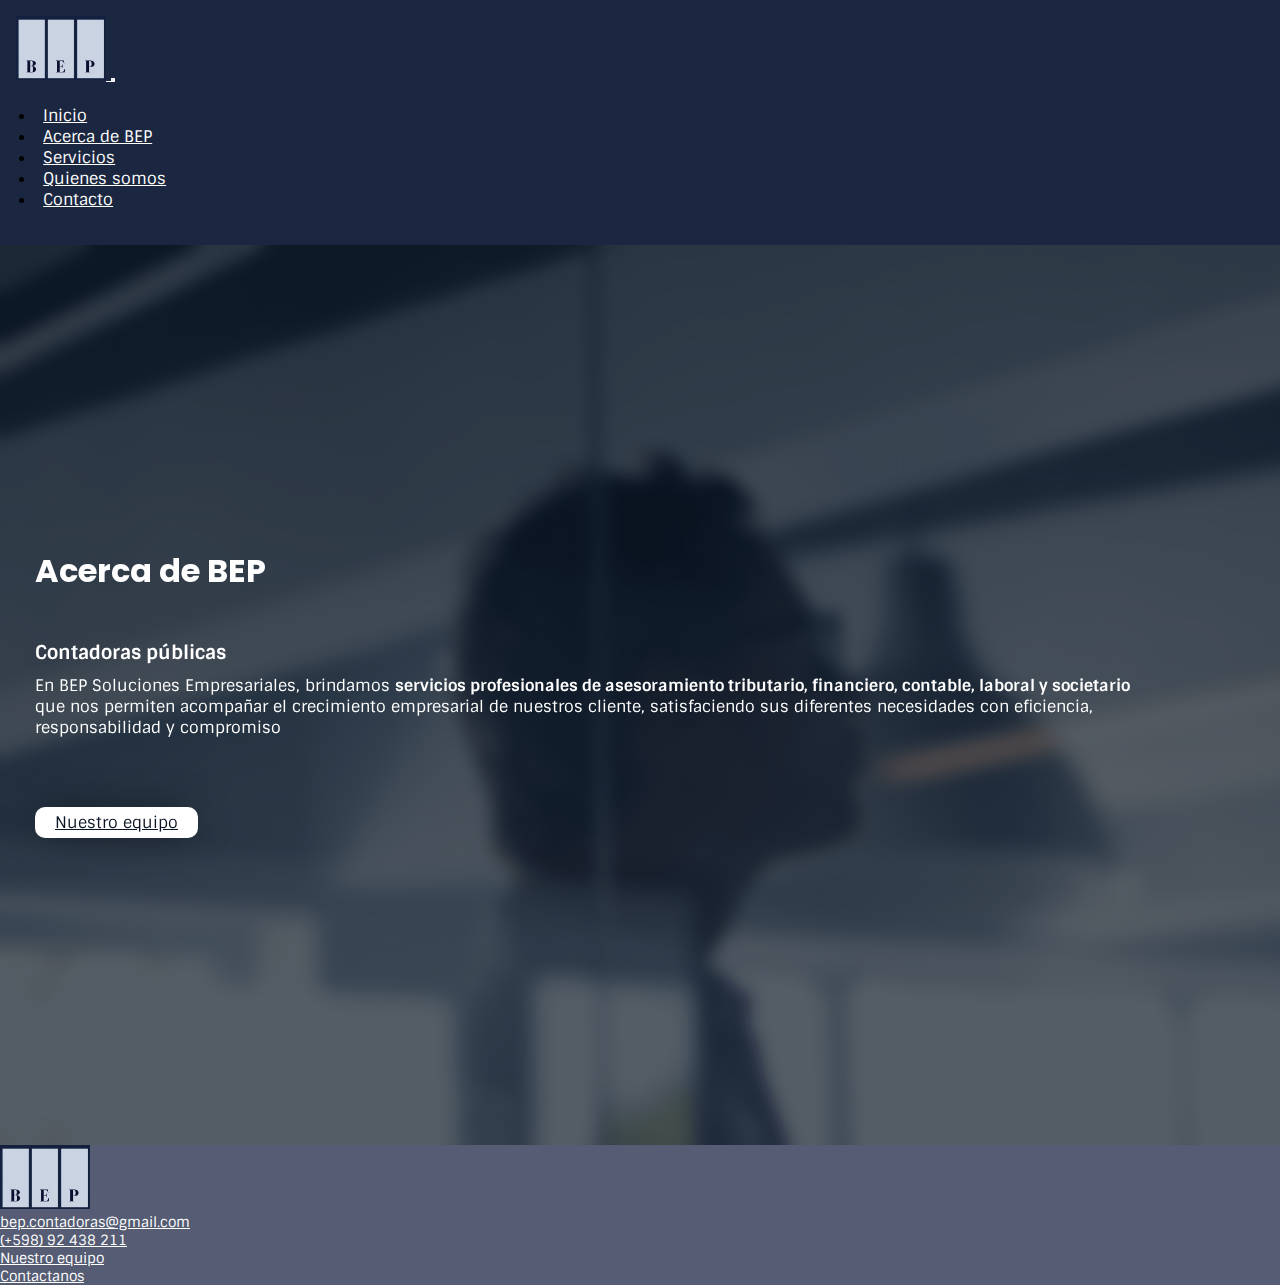
==== commit 87c2f25b: "arreglos navbar" ====
--- a/pages/acercade.html
+++ b/pages/acercade.html
@@ -42,40 +42,17 @@
                     <span class="navbar-toggler-icon"></span>
                 </button>
 
-                <!-- nav links -->
-                <div class="collapse navbar-collapse header__div__menu" id="collapsibleNavbar">
+                 <!-- nav links -->
+                 <div class="collapse navbar-collapse header__div__menu" id="collapsibleNavbar">
                     <ul class="navbar-nav ml-auto ">
                         <li class="nav-item px-2">
-                            <a class="nav-link " href="../index.html">Inicio</a>
+                            <a class="nav-link " href="/index.html">Inicio</a>
                         </li>
                         <li class="nav-item px-2">
                             <a class="nav-link" href="../pages/acercade.html">Acerca de BEP</a>
                         </li>
-                        <li class="nav-item dropdown px-2">
-                            <a class="nav-link" href="#" id="navbardrop" data-toggle="dropdown"
-                                href="../pages/servicios.html">Servicios</a>
-                            <ul class="header__nav__submenu dropdown-menu">
-                                <li class="nav-item dropdown-item">
-                                    <a class="nav-link" href="../pages/servicios.html#aTributario">Asesoramiento
-                                        tributario</a>
-                                </li>
-                                <li class="nav-item dropdown-item">
-                                    <a class="nav-link" href="../pages/servicios.html#aContable">Asesoramiento
-                                        contable</a>
-                                </li>
-                                <li class="nav-item dropdown-item">
-                                    <a class="nav-link" href="../pages/servicios.html#aLaboral">Asesoramiento
-                                        Laboral</a>
-                                </li>
-                                <li class="nav-item dropdown-item">
-                                    <a class="nav-link" href="../pages/servicios.html#aSocietario">Asesoramiento
-                                        Societario</a>
-                                </li>
-                                <li class="nav-item dropdown-item">
-                                    <a class="nav-link" href="../pages/servicios.html#aProyectos">Asesoramiento de
-                                        Proyectos de Inversión</a>
-                                </li>
-                            </ul>
+                        <li class="nav-item px-2">
+                            <a class="nav-link" href="../pages/servicios.html">Servicios</a>
                         </li>
                         <li class="nav-item px-2">
                             <a class="nav-link" href="../pages/quienessomos.html">Quienes somos</a>
@@ -107,7 +84,7 @@
                 </p>
             </div>
             <div class="section__div__botones" data-aos="fade-up" data-aos-anchor-placement="top-bottom">
-                <a class="btn boton boton--blanco boton--link" href="./pages/servicios.html" role="button">Nuestro equipo</a>
+                <a class="btn boton boton--blanco boton--link" href="./quienessomos.html" role="button">Nuestro equipo</a>
             </div>
         </section>
         
--- a/css/styles.css
+++ b/css/styles.css
@@ -522,6 +522,7 @@
 
 .section__div__botones {
   z-index: 998;
+  margin-top: 15px;
 }
 .section__div__botones .boton {
   border-radius: 10px;
@@ -542,7 +543,6 @@
 }
 .section__div__botones .boton--link {
   margin: 0px 5px 10px 35px;
-  font-size: 0.85 rem;
 }
 
 * {
--- a/css/mediaqueries.css
+++ b/css/mediaqueries.css
@@ -87,6 +87,10 @@
   .section__div__titulo--contacto h1 {
     font-size: 2.2rem;
   }
+
+  .section__div__botones {
+    margin-top: 20px;
+  }
 }
 @media (max-width: 860px) {
   /* header */
@@ -94,7 +98,7 @@
     font-size: 0.95rem;
   }
 
-  .section--quienessomos div h2 {
+  .section--quienessomos div h1 {
     font-size: 1.5rem;
   }
   .section--quienessomos .container-fluid {
@@ -111,6 +115,10 @@
   .section--quienessomos .container-fluid .section__div--contadoras .card p {
     font-size: 0.9rem;
   }
+
+  .section__div__botones {
+    margin-top: 30px;
+  }
 }
 @media (max-width: 815px) {
   /* header */
@@ -121,6 +129,11 @@
   /* títulos */
   .display-1 {
     font-size: 4rem;
+  }
+
+  /*botones*/
+  .section__div__botones a {
+    font-size: 0.9rem;
   }
 
   /* titulo h3 */
@@ -143,6 +156,10 @@
   .section--quienessomos {
     justify-content: space-between;
   }
+
+  .section__div__botones {
+    margin-top: 40px;
+  }
 }
 @media (max-width: 760px) {
   /* footer */
@@ -159,6 +176,10 @@
   .section--quienessomos .container-fluid .row .card p {
     font-size: 0.9rem;
   }
+
+  .section__div__botones {
+    margin-top: 50px;
+  }
 }
 @media (max-width: 710px) {
   .section--quienessomos .container-fluid .row .card {
@@ -168,6 +189,14 @@
     font-size: 1.1rem;
   }
   .section--quienessomos .container-fluid .row .card p {
+    font-size: 0.85rem;
+  }
+
+  /*botones*/
+  .section__div__botones {
+    margin-top: 55px;
+  }
+  .section__div__botones a {
     font-size: 0.85rem;
   }
 }
@@ -203,6 +232,14 @@
   .section--quienessomos .container-fluid .row .card p {
     visibility: hidden;
   }
+
+  /*botones*/
+  .section__div__botones {
+    margin-top: 60px;
+  }
+  .section__div__botones a {
+    font-size: 0.8rem;
+  }
 }
 @media (max-width: 592px) {
   /* header */
@@ -224,6 +261,10 @@
   p {
     font-size: 0.95rem;
   }
+
+  .section__div__botones {
+    margin-top: 65px;
+  }
 }
 @media (max-width: 576.5px) {
   /* header icono */
@@ -237,6 +278,13 @@
     width: 80px;
     height: auto;
   }
+
+  .section__div__botones {
+    margin-top: 70px;
+  }
+  .section__div__botones a {
+    font-size: 0.75rem;
+  }
 }
 @media (max-width: 505px) {
   /* títulos */
@@ -260,6 +308,13 @@
 
   .section--contacto .container-fluid {
     font-size: 0.85rem;
+  }
+
+  .section__div__botones {
+    margin-top: 75px;
+  }
+  .section__div__botones a {
+    font-size: 0.7rem;
   }
 }
 @media (max-width: 470px) {
